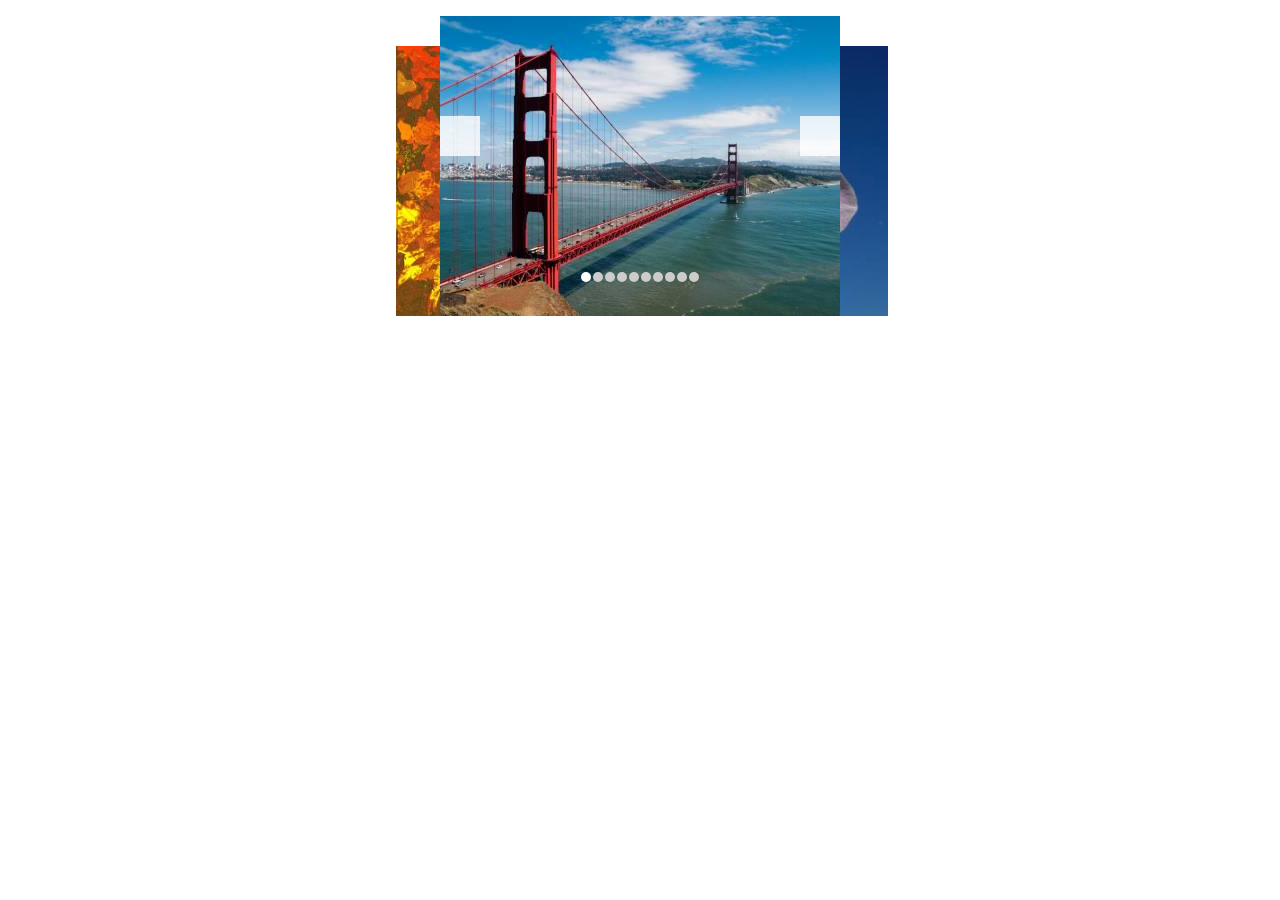
==== demo/index.html @ 3e8429e1 "fix demo" ====
<!DOCTYPE html>
<html>
<head>
<meta charset="utf-8">
<meta http-equiv="X-UA-Compatible" content="IE=edge,chrome=1">
<title>carousel</title>
<meta name="description" content="">
<meta name="keywords" content="">
<link href="./index.css" rel="stylesheet">
</head>
<body>
    <div class="bg">

    </div>
</body>
<script src="../src/index.js"></script>
<script>
  let carousel = new Carousel('.bg', {
    items: ['01.jpg', '02.jpg', '03.jpg', '04.jpg', '05.jpg', '06.jpg', '07.jpg', '08.jpg', '09.jpg', '10.jpg'],
    classes: ['first', 'last', 2]
  })

  carousel.render()
</script>
</html>
---- demo/index.css ----
.bg
{
  margin: 0 auto;
  width: 400px;
  height: 300px;
  position: relative;
}

.ti-carousel-next,
.ti-carousel-prev
{
    content: '';
    height: 40px;
    width: 40px;
    background-color: #fff;
    position: absolute;
    top: 100px;
    z-index: 2;
    opacity: .8;
    cursor: pointer;
}
.ti-carousel-next
{
    right: 0;
}

.ti-carousel-pointers
{
  position: absolute;
  bottom: 10%;
  text-align: center;
  z-index: 4;
  width: 100%;
}
.ti-carousel-pointers > a
{
  display: inline-block;
  width: 10px;
  height: 10px;
  background-color: #ccc;
  margin: 0 1px;

  border-radius: 10px;
  overflow: hidden;
  color: transparent;
}

.ti-carousel-pointers > a:hover,
.ti-carousel-pointers > a.actived
{
  background-color: #fff;
}

ul
{
  position: relative;
  width: 100%;
  height: 100%;
}

li
{
  list-style: none;
  transition: all 1s ease-in-out;
  position: absolute;
  left: 5%;
  bottom: 0%;
  height: 90%;
}

li img
{
  height: 100%;
}
/*.list-0
{
  opacity: 1;
}

.list-9
{
  opacity: 0;
}*/


.ti-carousel-li9
{
  left: -10%;
  z-index: 1;
  height: 90%;
}

.ti-carousel-li0
{
  left: 0;
  z-index: 2;
  height: 100%;
}

.ti-carousel-li1
{
  left: 20%;
  z-index: 1;
  height: 90%;
}
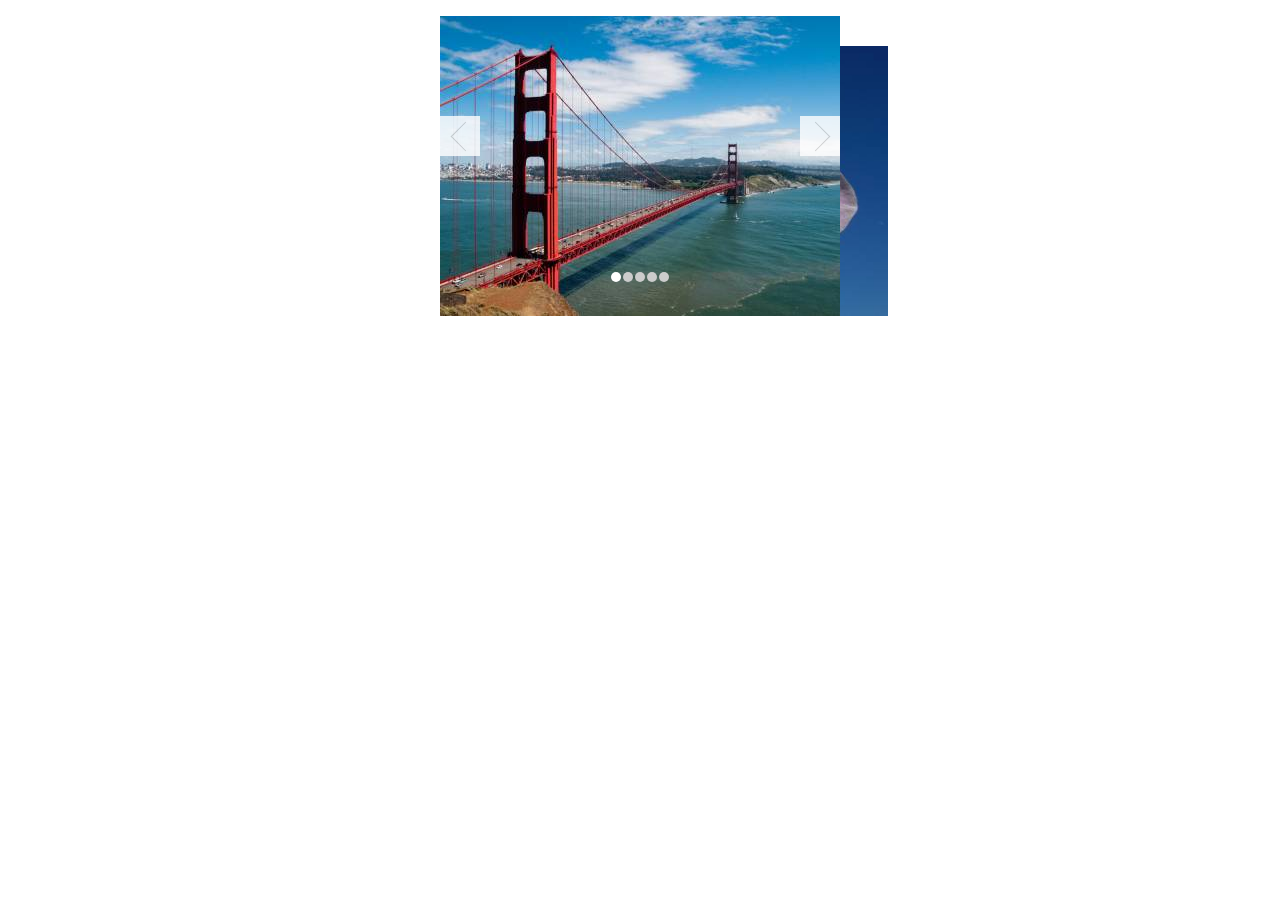
==== commit 0ec2868a: "fix demo" ====
--- a/demo/index.html
+++ b/demo/index.html
@@ -16,10 +16,10 @@
 <script src="../src/index.js"></script>
 <script>
   let carousel = new Carousel('.bg', {
-    items: ['01.jpg', '02.jpg', '03.jpg', '04.jpg', '05.jpg', '06.jpg', '07.jpg', '08.jpg', '09.jpg', '10.jpg'],
-    classes: ['first', 'last', 2]
+    // items: ['01.jpg', '02.jpg', '03.jpg', '04.jpg', '05.jpg', '06.jpg', '07.jpg', '08.jpg', '09.jpg', '10.jpg'],
+    items: ['01.jpg', '02.jpg', '03.jpg', '04.jpg', '05.jpg'],
+    interval: 2500,
+    auto: true
   })
-
-  carousel.render()
 </script>
 </html>
--- a/demo/index.css
+++ b/demo/index.css
@@ -9,19 +9,38 @@
 .ti-carousel-next,
 .ti-carousel-prev
 {
-    content: '';
+    color: transparent;
     height: 40px;
     width: 40px;
     background-color: #fff;
     position: absolute;
     top: 100px;
-    z-index: 2;
+    z-index: 40;
     opacity: .8;
     cursor: pointer;
+}
+.ti-carousel-next:before,
+.ti-carousel-prev:before
+{
+  content: '';
+  position: absolute;
+  left: 15px;
+  top: 10px;
+  width: 20px;
+  height: 20px;
+  border: 1px solid #ccc;
+  border-left-width: 0;
+  border-bottom-width: 0;
+  transform: rotate(-135deg);
 }
 .ti-carousel-next
 {
     right: 0;
+}
+
+.ti-carousel-next:before{
+  transform: rotate(45deg);
+  left: 5px;
 }
 
 .ti-carousel-pointers
@@ -29,7 +48,7 @@
   position: absolute;
   bottom: 10%;
   text-align: center;
-  z-index: 4;
+  z-index: 40;
   width: 100%;
 }
 .ti-carousel-pointers > a
@@ -61,31 +80,29 @@
 li
 {
   list-style: none;
-  transition: all 1s ease-in-out;
+  transition: all .7s ease-in-out;
   position: absolute;
   left: 5%;
   bottom: 0%;
   height: 90%;
+  z-index: 0;
 }
 
 li img
 {
   height: 100%;
 }
-/*.list-0
+
+.ti-carousel-li-last
 {
-  opacity: 1;
+  left: -10%;
+  z-index: 1;
+  height: 90%;
 }
 
-.list-9
+.ti-carousel-li1
 {
-  opacity: 0;
-}*/
-
-
-.ti-carousel-li9
-{
-  left: -10%;
+  left: 20%;
   z-index: 1;
   height: 90%;
 }
@@ -95,11 +112,4 @@
   left: 0;
   z-index: 2;
   height: 100%;
-}
-
-.ti-carousel-li1
-{
-  left: 20%;
-  z-index: 1;
-  height: 90%;
 }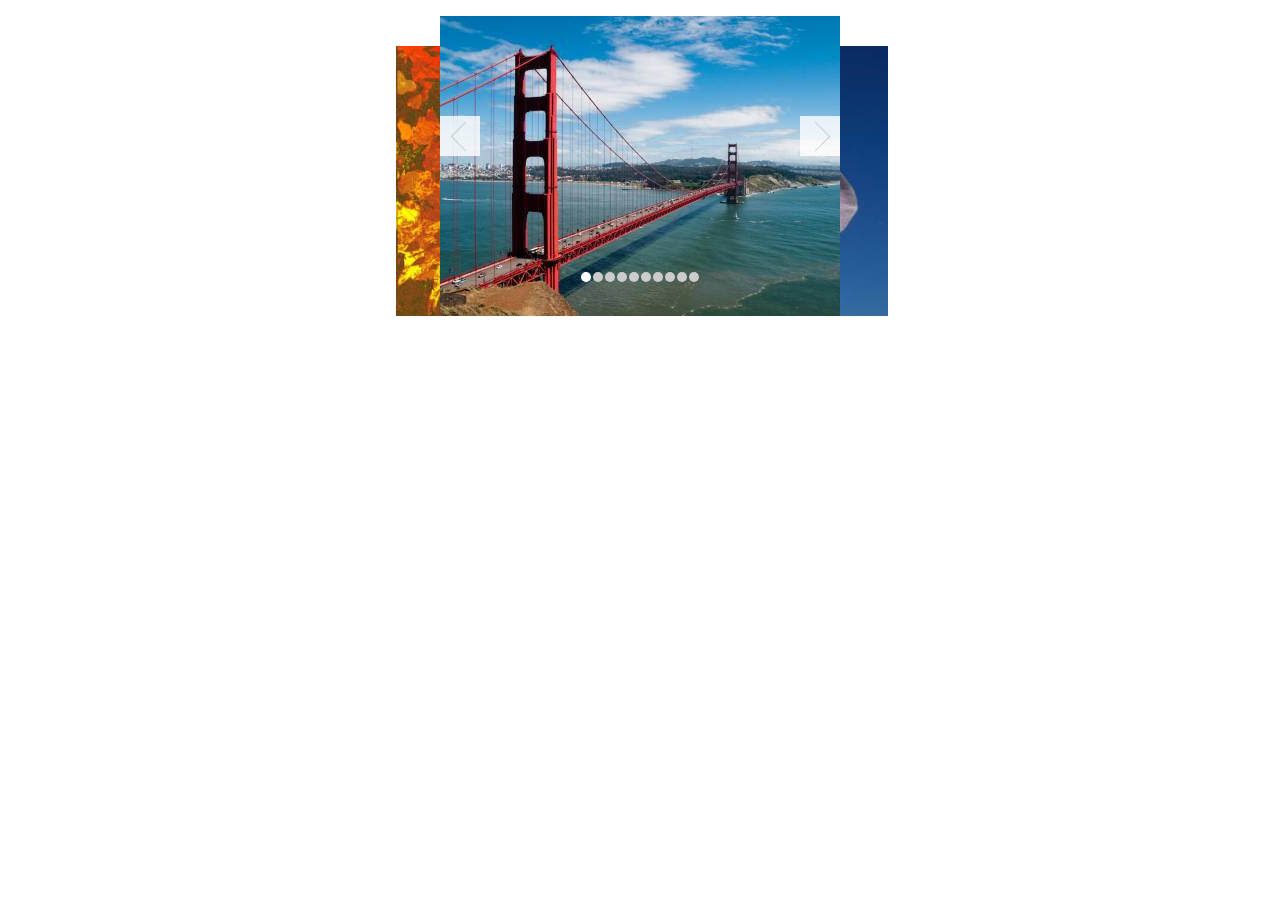
==== commit a07cc504: "update" ====
--- a/demo/index.html
+++ b/demo/index.html
@@ -16,8 +16,8 @@
 <script src="../src/index.js"></script>
 <script>
   let carousel = new Carousel('.bg', {
-    // items: ['01.jpg', '02.jpg', '03.jpg', '04.jpg', '05.jpg', '06.jpg', '07.jpg', '08.jpg', '09.jpg', '10.jpg'],
-    items: ['01.jpg', '02.jpg', '03.jpg', '04.jpg', '05.jpg'],
+    items: ['01.jpg', '02.jpg', '03.jpg', '04.jpg', '05.jpg', '06.jpg', '07.jpg', '08.jpg', '09.jpg', '10.jpg'],
+    // items: ['01.jpg', '02.jpg', '03.jpg', '04.jpg', '05.jpg'],
     interval: 2500,
     auto: true
   })
